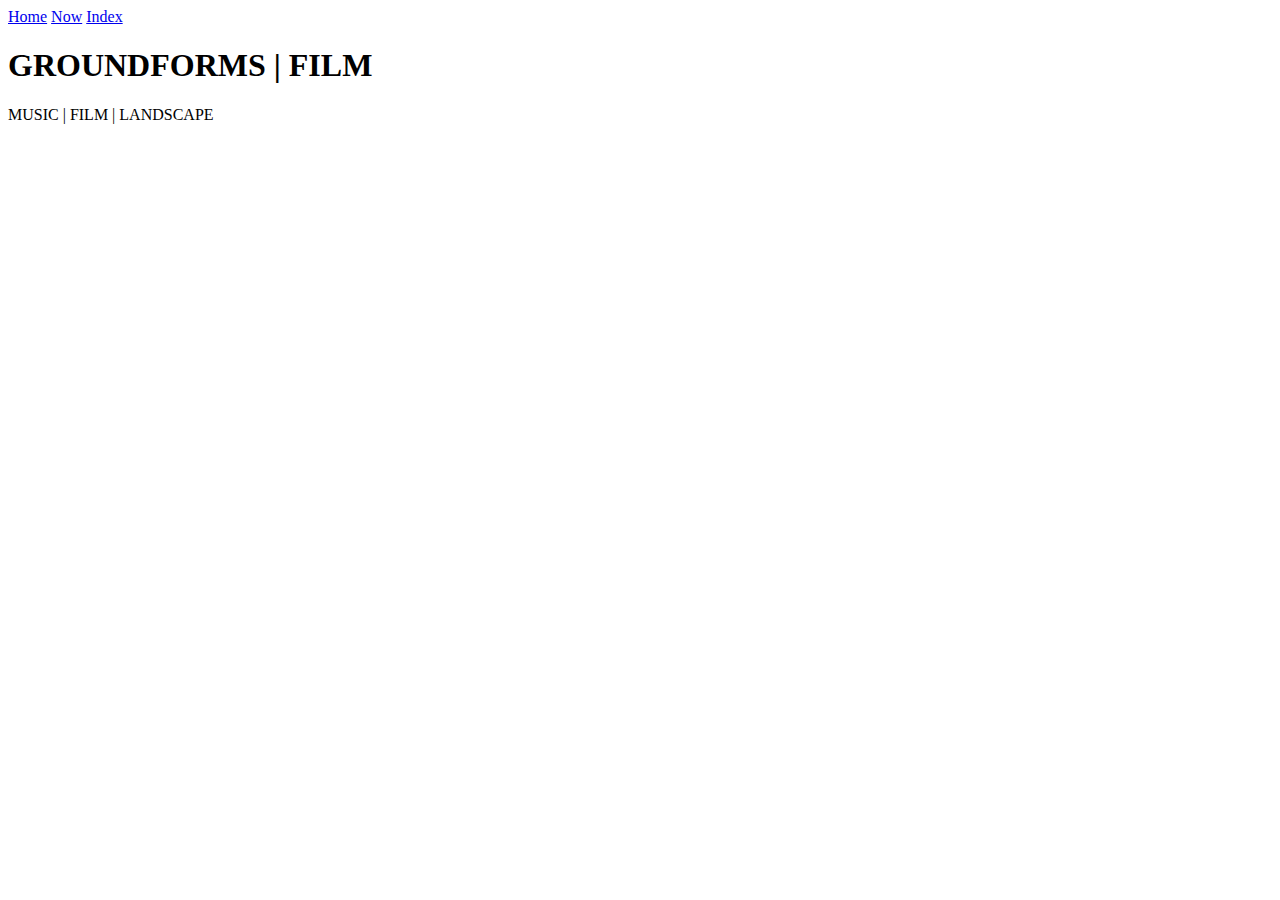
==== site/film.html @ 3ed450b1 "pages" ====
<!DOCTYPE html>
<html>
<html lang="en">
<head>
  <meta charset="utf-8">
  <meta name="description" content="FILM">
  <meta name="viewport" content="width=device-width, initial-scale=1.0">
  
  <link rel='stylesheet' type='text/css' href='site/main.css'>
</head>

<body>

  <nav class='sitenav'>
    <a href='/' title='Home'>Home</a>    
    <a href='/site/music.html' title='pieces'>Now</a>
    <a href='/site/film.html' title='films'>Index</a>
  </nav>
  <main>
<h1>GROUNDFORMS | FILM</h1>
<p>MUSIC | FILM | LANDSCAPE</p>
</body>
</html>
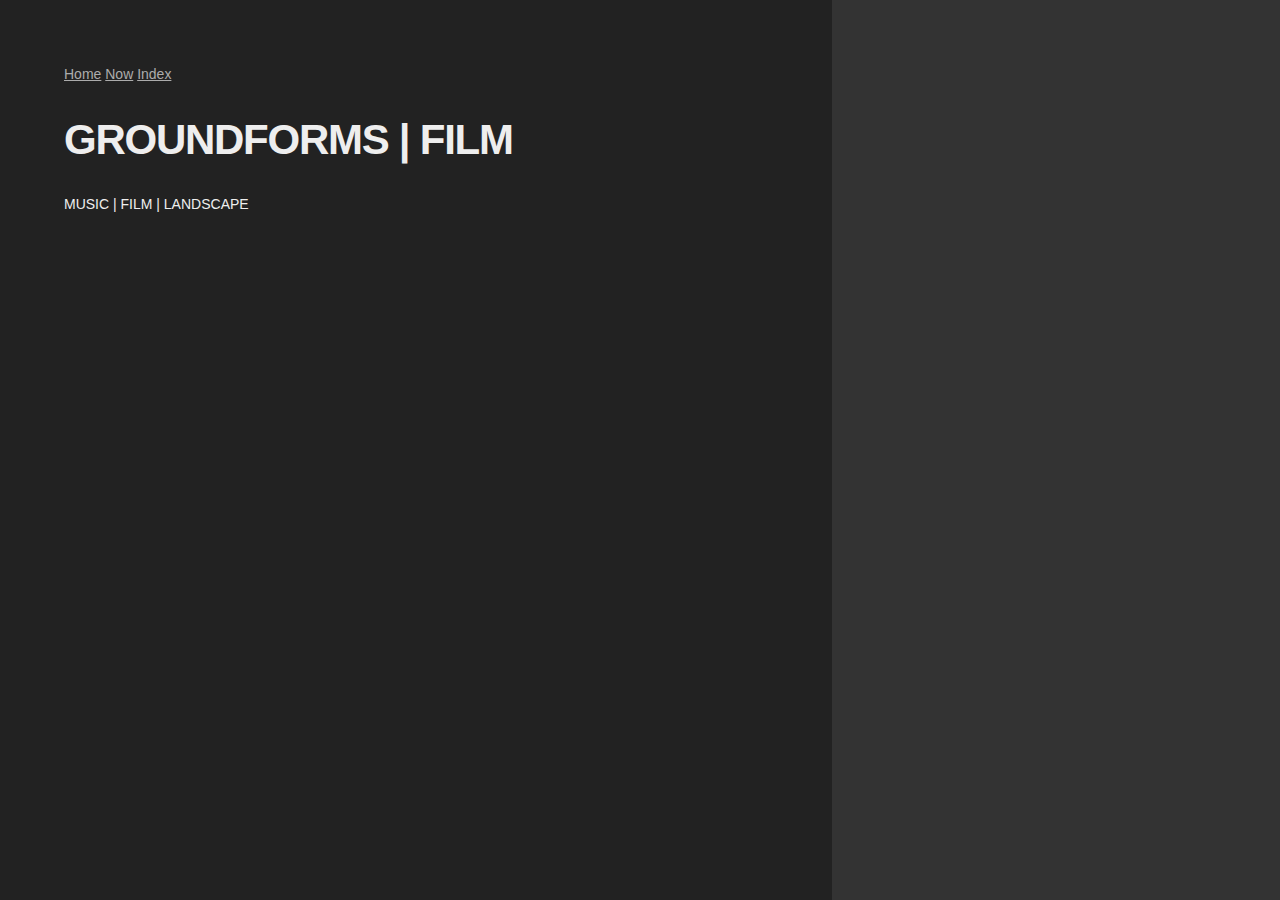
==== commit f505214f: "Commit" ====
--- a/site/film.html
+++ b/site/film.html
@@ -6,7 +6,7 @@
   <meta name="description" content="FILM">
   <meta name="viewport" content="width=device-width, initial-scale=1.0">
   
-  <link rel='stylesheet' type='text/css' href='site/main.css'>
+  <link rel='stylesheet' type='text/css' href='main.css'>
 </head>
 
 <body>
--- a/site/main.css
+++ b/site/main.css
@@ -0,0 +1,41 @@
+body {background: #222;background:linear-gradient(90deg, #222 65%, #333 65%);color:#eee;margin: 0;padding: 0;font-family: sans-serif;line-height: 1.5em;font-size: 14px;}
+a {color:#acacac;}
+h3,h4 {font-size: 14px;}
+h1,h2 {line-height:1;letter-spacing:-0.03em;}
+h1 { font-size:42px;margin: 0.8em 0;}
+h2 { font-size:22px;margin: 2em 0 1em;}
+p {margin: 0 0 1em;}
+img {image-rendering: pixelated;background:#444;width:100%;height:auto;margin:1em 0;}
+main {float: left;width: 55%;padding: 0 5% 5%;}
+aside {float: right;width: 25%;padding: 0% 5% 5% 0;padding-top:38px;}
+aside div {clear:both;padding-bottom:30px;}
+aside div ul {margin:0;}
+figure {margin: 30px 0;}
+figcaption {font-style: italic;}
+nav {padding:5% 5% 0 5%;width:90%;clear:both;}
+footer {padding-bottom:60px; clear:both;}
+ol {padding-left: 16px;}
+h3 {text-transform: capitalize;}
+ul {list-style-type:none;margin:0 0 1em;padding:0;width:100%;}
+ul li:before {content: "·";display: inline;position: relative;left: -5px;}
+ul li {padding-left: 10px;text-indent: -5px;}
+video {width:100%;}
+body code[class*="language-"],
+body pre[class*="language-"] {color: #ccc;font-family: monospace;font-size:0.9em;text-align: left;white-space: pre;word-spacing: normal;word-break: normal;word-wrap: normal;line-height: 1.5;tab-size: 1;hyphens: none;}
+pre[class*="language-"] {overflow: auto;display: block;padding:1em;margin:2em 0;}
+:not(pre) > code[class*="language-"],
+pre[class*="language-"] {background: #4d4d4d;}
+:not(pre) > code[class*="language-"] {white-space: normal;}
+.js-highres {appearance:none;background:transparent;color:#acacac;border:none;text-decoration: underline;display:inline;cursor: pointer;padding: 0;line-height: 1.5;font-family: sans-serif;font-size: 14px;}
+@media (max-width:600px){
+	body {background:#222; font-size:18px;}
+	main,aside {float:none;width:90%}
+	main {padding:0 5%;}
+	aside {padding:0 5%;}
+	li {margin:0.5em 0;}
+	h3,h4,.js-highres { font-size:18px;}
+	nav.sitenav {display:flex;justify-content: space-between;}
+}
+@media (max-width:430px){
+	.js-highres {float:none;}
+}
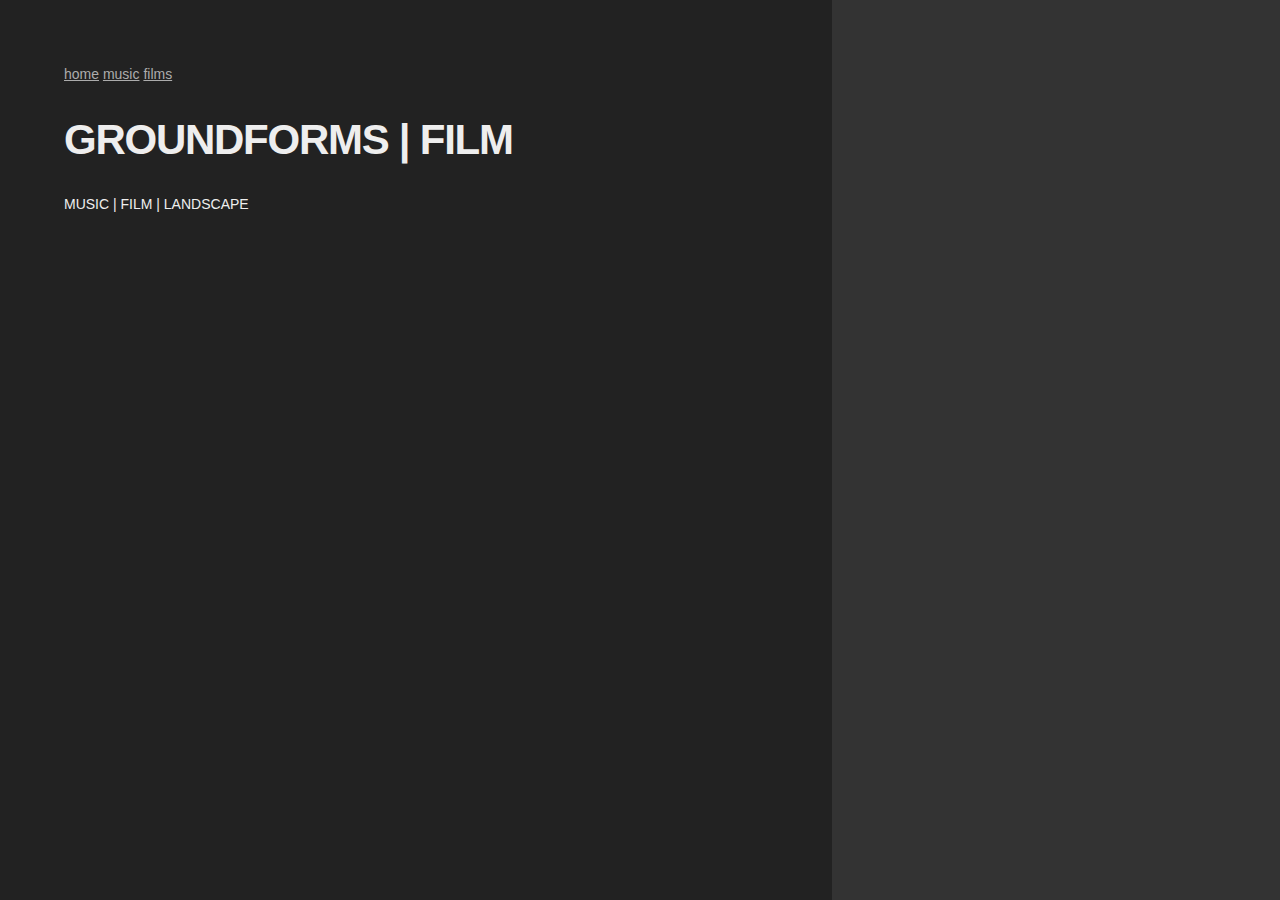
==== commit 7a15e8df: "local" ====
--- a/site/film.html
+++ b/site/film.html
@@ -12,9 +12,9 @@
 <body>
 
   <nav class='sitenav'>
-    <a href='/' title='Home'>Home</a>    
-    <a href='/site/music.html' title='pieces'>Now</a>
-    <a href='/site/film.html' title='films'>Index</a>
+    <a href='/' title='home'>home</a>    
+    <a href='/site/music.html' title='pieces'>music</a>
+    <a href='/site/film.html' title='films'>films</a>
   </nav>
   <main>
 <h1>GROUNDFORMS | FILM</h1>
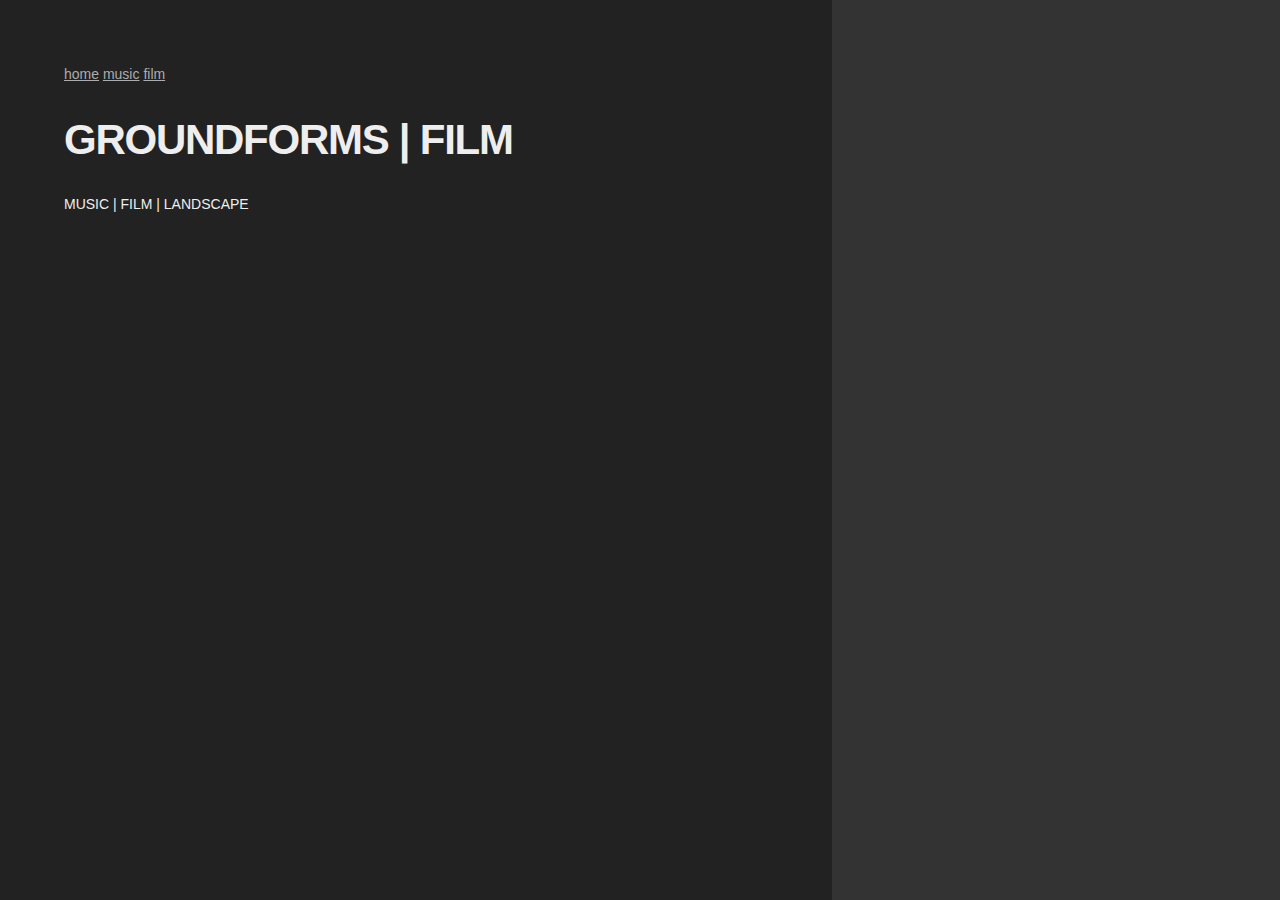
==== commit 9dc423f4: "Update film.html" ====
--- a/site/film.html
+++ b/site/film.html
@@ -14,10 +14,10 @@
   <nav class='sitenav'>
     <a href='/' title='home'>home</a>    
     <a href='/site/music.html' title='pieces'>music</a>
-    <a href='/site/film.html' title='films'>films</a>
+    <a href='/site/film.html' title='films'>film</a>
   </nav>
   <main>
 <h1>GROUNDFORMS | FILM</h1>
 <p>MUSIC | FILM | LANDSCAPE</p>
 </body>
-</html>+</html>
